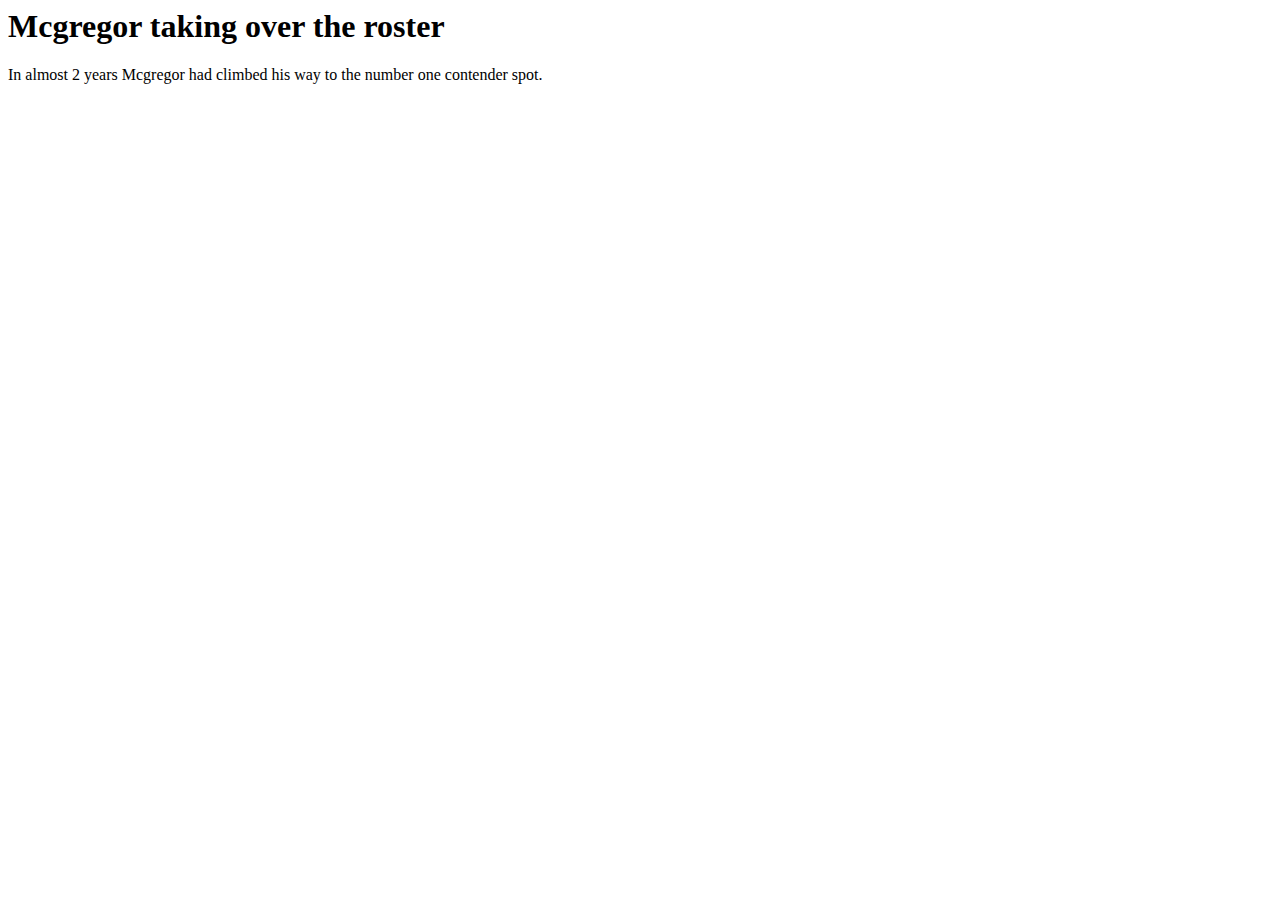
==== index.html @ a4131702 "Update index.html" ====
<DOCTYPE! html>
<html>
  <head>
    <title> Notorious </title>
    <meta name=author content= william Gonzalez/>
   </head>
   <body>
      <section>
        <h1> Mcgregor taking over the roster</h1>
        <p> In almost 2 years Mcgregor had climbed his way to the number one contender spot.</p>
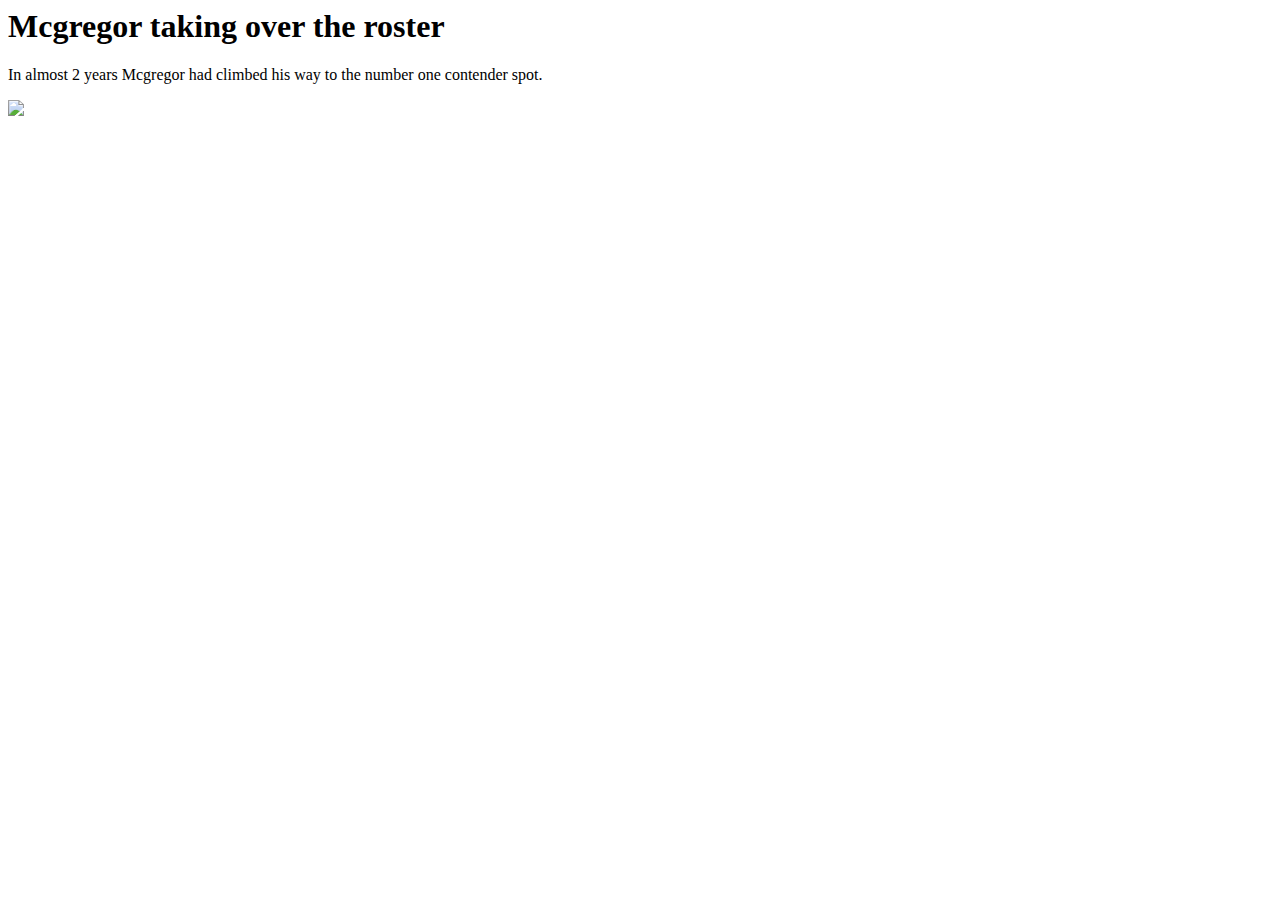
==== commit fd0bad37: "Update index.html" ====
--- a/index.html
+++ b/index.html
@@ -3,9 +3,13 @@
   <head>
     <title> Notorious </title>
     <meta name=author content= william Gonzalez/>
+    <link rel="stylesheet" src="stylesheet.css">
    </head>
    <body>
       <section>
         <h1> Mcgregor taking over the roster</h1>
         <p> In almost 2 years Mcgregor had climbed his way to the number one contender spot.</p>
- 
+        <img src="https://usatmmajunkie.files.wordpress.com/2015/07/conor-mcgregor-ufc-1893.jpg">
+  
+     </section>
+  </body>
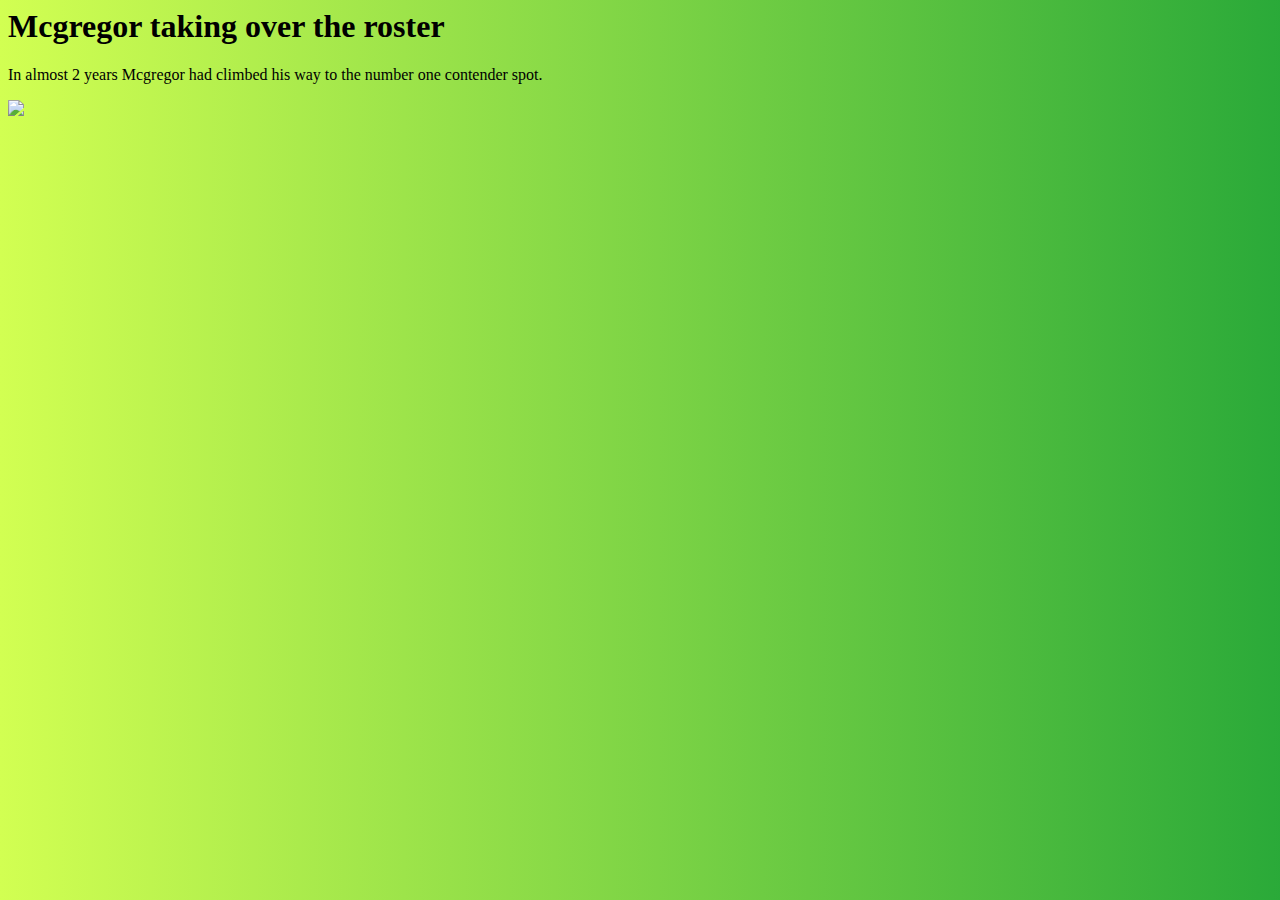
==== commit 05ad1298: "Update index.html" ====
--- a/index.html
+++ b/index.html
@@ -3,7 +3,7 @@
   <head>
     <title> Notorious </title>
     <meta name=author content= william Gonzalez/>
-    <link rel="stylesheet" src="stylesheet.css">
+    <link rel="stylesheet" type="text/css" href="stylesheet.css">
    </head>
    <body>
       <section>
--- a/stylesheet.css
+++ b/stylesheet.css
@@ -0,0 +1,10 @@
+body{
+  background: rgba(210,255,82,1);
+  background: -moz-linear-gradient(left, rgba(210,255,82,1) 0%, rgba(21,161,37,0.91) 100%);
+  background: -webkit-gradient(left top, right top, color-stop(0%, rgba(210,255,82,1)), color-stop(100%, rgba(21,161,37,0.91)));
+  background: -webkit-linear-gradient(left, rgba(210,255,82,1) 0%, rgba(21,161,37,0.91) 100%);
+  background: -o-linear-gradient(left, rgba(210,255,82,1) 0%, rgba(21,161,37,0.91) 100%);
+  background: -ms-linear-gradient(left, rgba(210,255,82,1) 0%, rgba(21,161,37,0.91) 100%);
+  background: linear-gradient(to right, rgba(210,255,82,1) 0%, rgba(21,161,37,0.91) 100%);
+  filter: progid:DXImageTransform.Microsoft.gradient( startColorstr='#d2ff52', endColorstr='#15a125', GradientType=1 );
+}
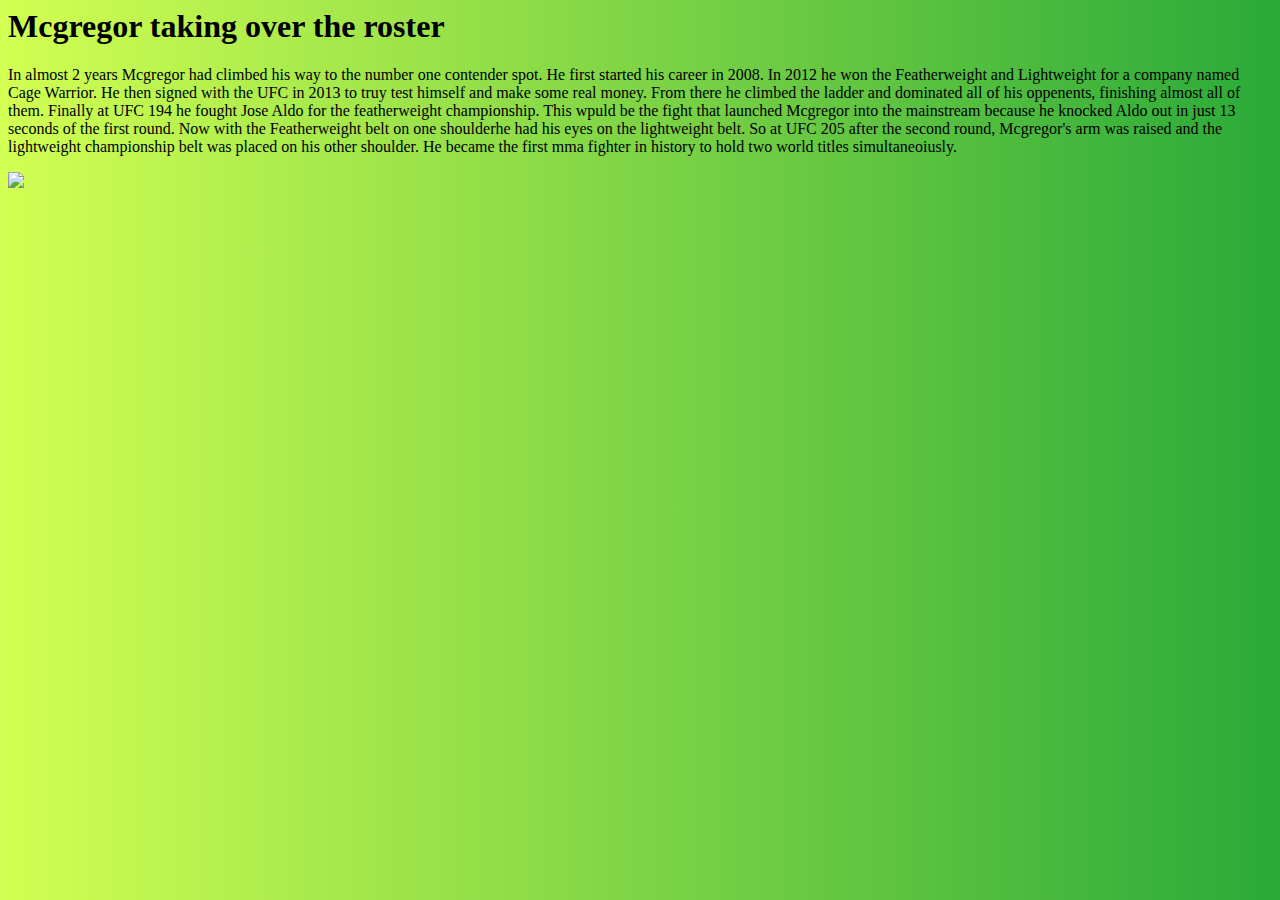
==== commit 2141b57a: "Update index.html" ====
--- a/index.html
+++ b/index.html
@@ -8,7 +8,7 @@
    <body>
       <section>
         <h1> Mcgregor taking over the roster</h1>
-        <p> In almost 2 years Mcgregor had climbed his way to the number one contender spot.</p>
+        <p> In almost 2 years Mcgregor had climbed his way to the number one contender spot. He first started his career in 2008. In 2012 he won the Featherweight and Lightweight for a company named Cage Warrior. He then signed with the UFC in 2013 to truy test himself and make some real money. From there he climbed the ladder and dominated all of his oppenents, finishing almost all of them. Finally at UFC 194 he fought Jose Aldo for the featherweight championship. This wpuld be the fight that launched Mcgregor into the mainstream because he knocked Aldo out in just 13 seconds of the first round. Now with the Featherweight belt on one shoulderhe had his eyes on the lightweight belt. So at UFC 205 after the second round, Mcgregor's arm was raised and the lightweight championship belt was placed on his other shoulder. He became the first mma fighter in history to hold two world titles simultaneoiusly. </p>
         <img src="https://usatmmajunkie.files.wordpress.com/2015/07/conor-mcgregor-ufc-1893.jpg">
   
      </section>
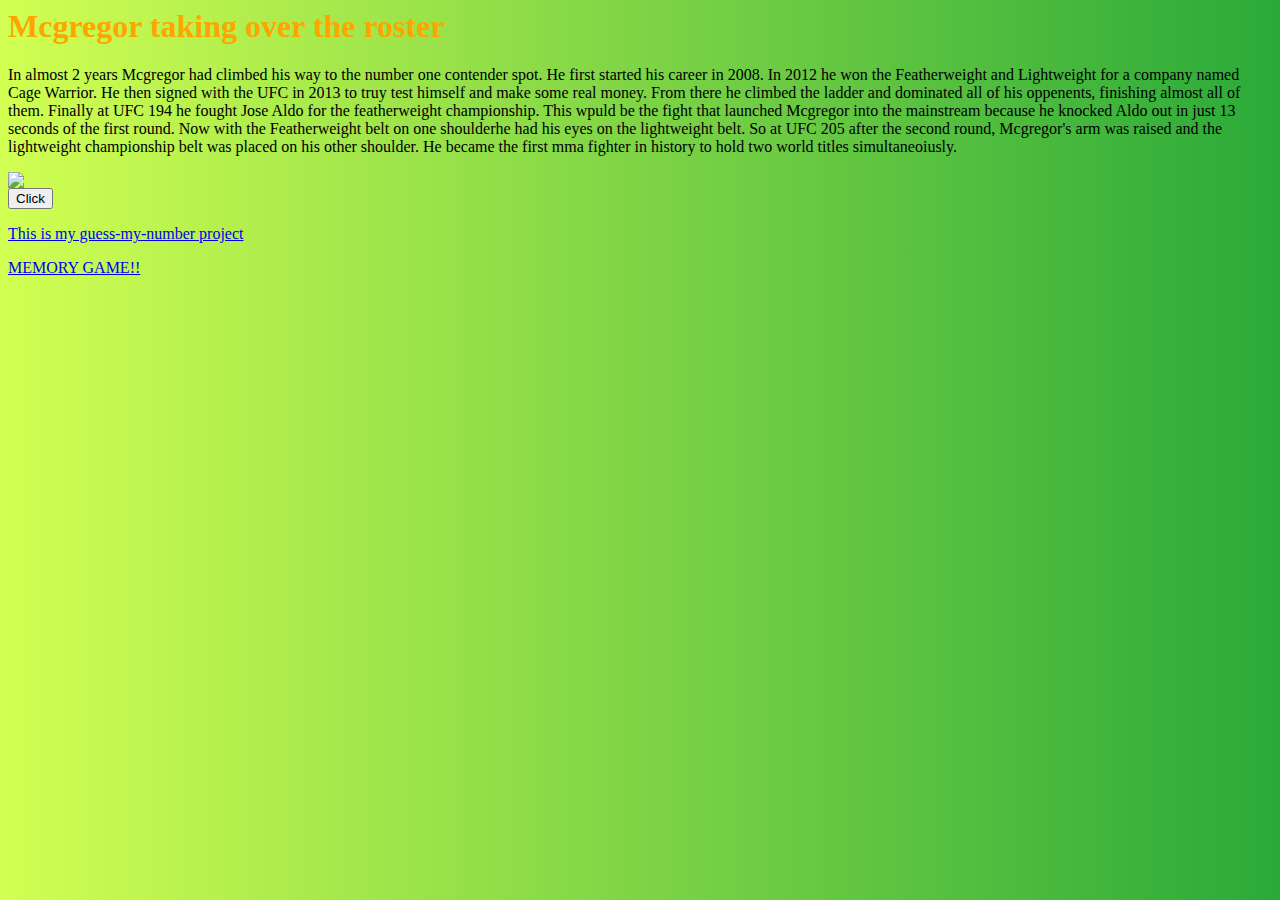
==== commit 6b389e33: "Update index.html" ====
--- a/index.html
+++ b/index.html
@@ -13,3 +13,6 @@
   
      </section>
   </body>
+    <button>Click</button>
+      <a href="/guess-my-number/index.html"><p>This is my guess-my-number project</p></a>
+      <a href="/memory/index.html"><p>MEMORY GAME!!</p></a>
--- a/stylesheet.css
+++ b/stylesheet.css
@@ -8,3 +8,12 @@
   background: linear-gradient(to right, rgba(210,255,82,1) 0%, rgba(21,161,37,0.91) 100%);
   filter: progid:DXImageTransform.Microsoft.gradient( startColorstr='#d2ff52', endColorstr='#15a125', GradientType=1 );
 }
+h1{
+   color:orange;
+   opacity:1.0
+}
+p{
+  position:relative
+    left: 20px
+    
+}
